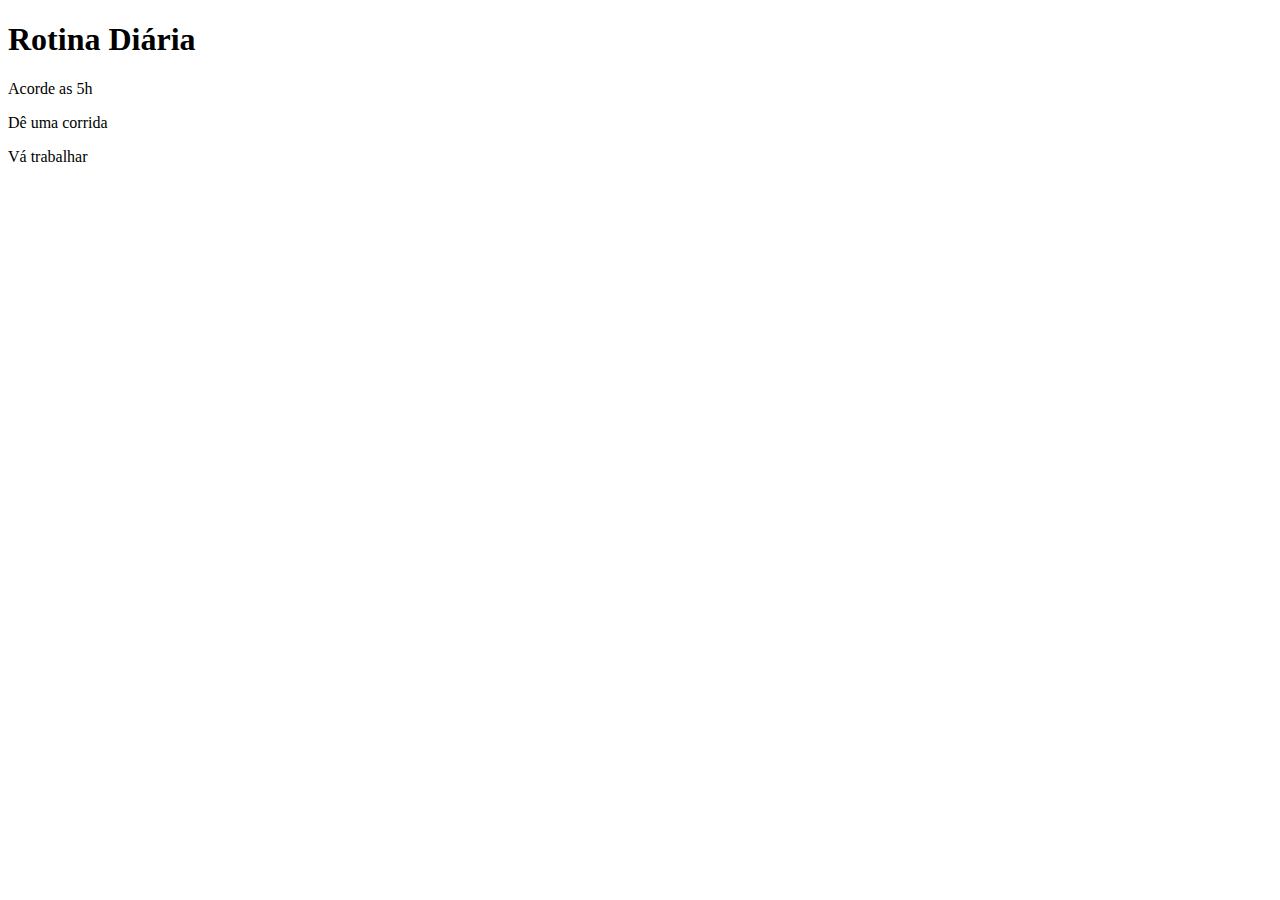
==== HTML/Index.HTML @ 432f5ca0 "Aula 2" ====
<!DOCTYPE html>
<html lang="en">
<head>
    <meta charset="UTF-8">
    <meta name="viewport" content="width=device-width, initial-scale=1.0">
    <title>Aula 02 - Professor Fabricio </title>
</head>
<body>
    <h1>Rotina Diária</h1>
    <li> Acorde as 5h</li>
    <p></p>
    <li> Dê uma corrida</li>
    <p></p>
    <li> Vá trabalhar</li>
    
</body>
</html>
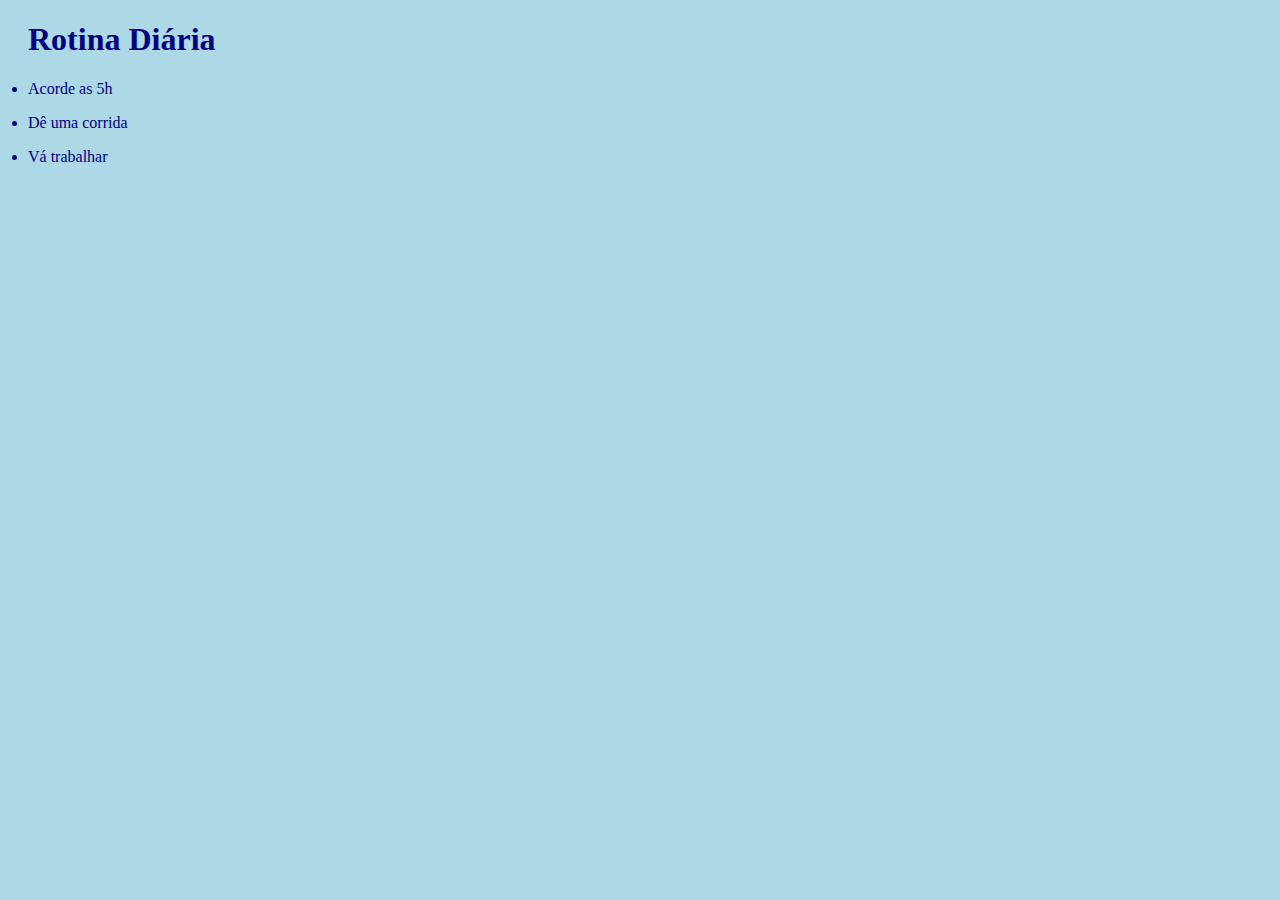
==== commit bc313e0a: "CSs" ====
--- a/HTML/Index.HTML
+++ b/HTML/Index.HTML
@@ -3,6 +3,7 @@
 <head>
     <meta charset="UTF-8">
     <meta name="viewport" content="width=device-width, initial-scale=1.0">
+    <link rel="stylesheet" href="index.css">
     <title>Aula 02 - Professor Fabricio </title>
 </head>
 <body>
--- a/HTML/index.css
+++ b/HTML/index.css
@@ -0,0 +1,13 @@
+body {
+    background-color: lightblue;
+  }
+  
+  h1 {
+    color: navy;
+    margin-left: 20px;
+  }
+
+  li {
+    color: navy;
+    margin-left: 20px;
+  }